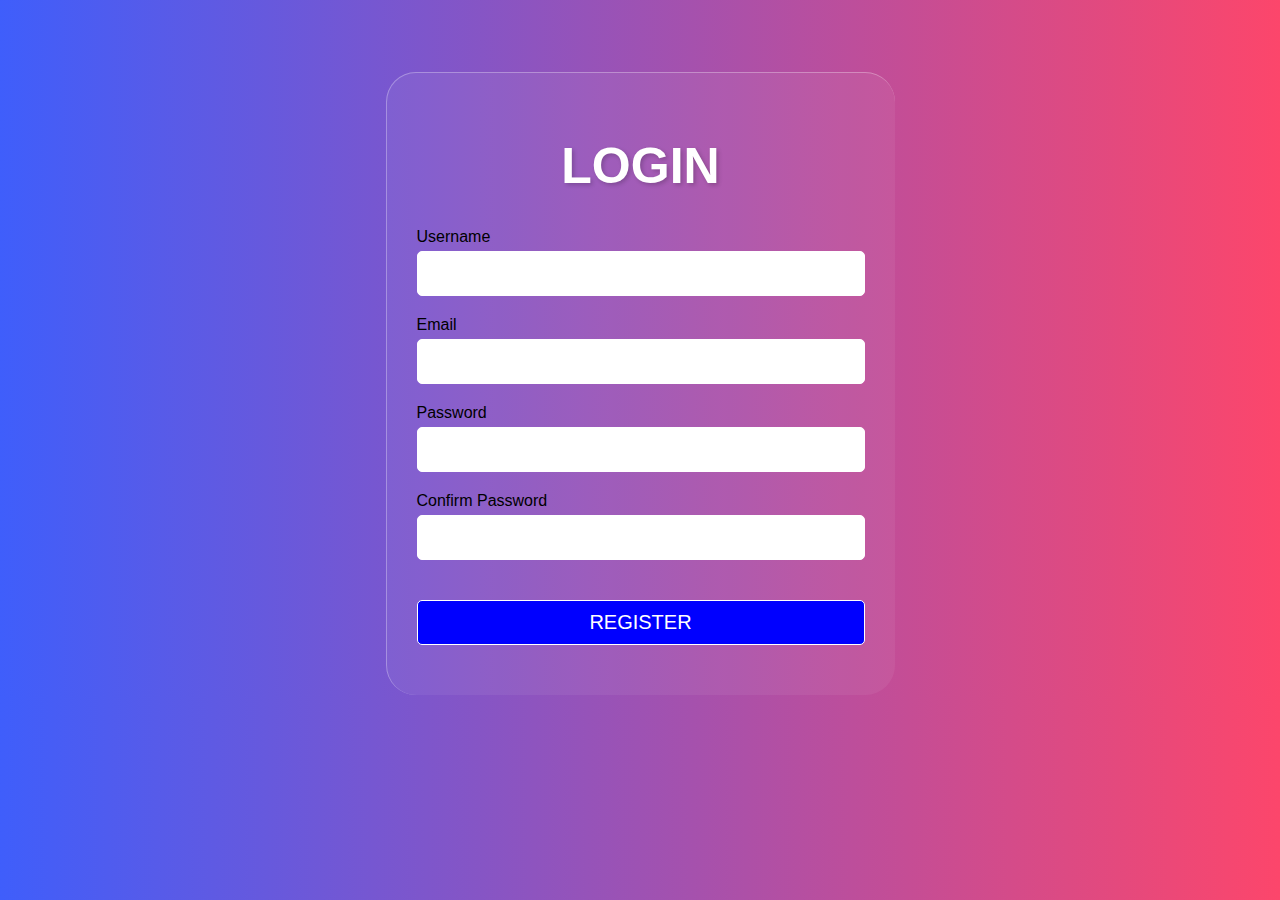
==== login.html @ a4139924 "added" ====
<!DOCTYPE html>
<html lang="en">
<head>
    <meta charset="UTF-8">
    <meta name="viewport" content="width=device-width, initial-scale=1.0">
    <title>Register</title>
    <link rel="stylesheet" href="login.css">
    <script src="login.js" defer></script>
</head>
<body>
    <div class="container">
        <form id="form">
            <h1>LOGIN</h1>
            <div class="input_group">
                <label for="username">Username</label>
                <input type="text" id="username" name="username">
                <div class="error"></div>
            </div>
            <div class="input_group">
                <label for="email">Email</label>
                <input type="email" id="email" name="email">
                <div class="error"></div>
            </div>
            <div class="input_group">
                <label for="password">Password</label>
                <input type="password" id="password" name="password">
                <div class="error"></div>
            </div>
            <div class="input_group">
                <label for="cpassword">Confirm Password</label>
                <input type="password" id="cpassword" name="cpassword">
                <div class="error"></div>
            </div>
            <button type="submit">REGISTER</button>
        </form>
    </div>
    
</body>
</html>
---- login.css ----
body{
    background: linear-gradient(to right,#3f5efb,#fc466b);
    margin:0;
    font-family: Arial, Helvetica, sans-serif;
}
#form{
    width:28rem;
    display: flex;
    flex-direction: column;
    background: rgba(255,255,255,0.06);
    box-shadow: 0 8px 32px o rgba(31,38,135,37);
    border-radius: 30px;
    border-left: 1px solid rgba(255,255,255,.3);
    border-top:1px solid rgba(255,255,255,.3);
    margin:8vh auto 0 auto;
    padding: 30px;
}
h1{
    text-align: center;
    color:white;
    font-size: 50px;
    text-shadow: 2px 2px 4px rgba(0,0,0,.2);
}
#form button{
    background-color: blue;
    color:white;
    border:1px solid white;
    padding:10px;
    margin:20px 0px;
    border-radius: 5px;
    cursor:pointer;
    font-size: 20px;
    width:100%
}
.input_group{
    display:flex;
    flex-direction: column;
    margin-bottom: 15px;
}
.input_group input{
    border-radius: 5px;
    font-size: 20px;
    margin-top: 5px;
    padding: 10px;
    border:1px solid white;

}
.input_group input:focus{
    outline:0;
}
.input_group .error{
    color:red;
    font-size: 16px;
    margin-top: 5px;
}
.input_group .success input{
    border-color: green;

}
.input_group .error input{
    border-color: red;
}
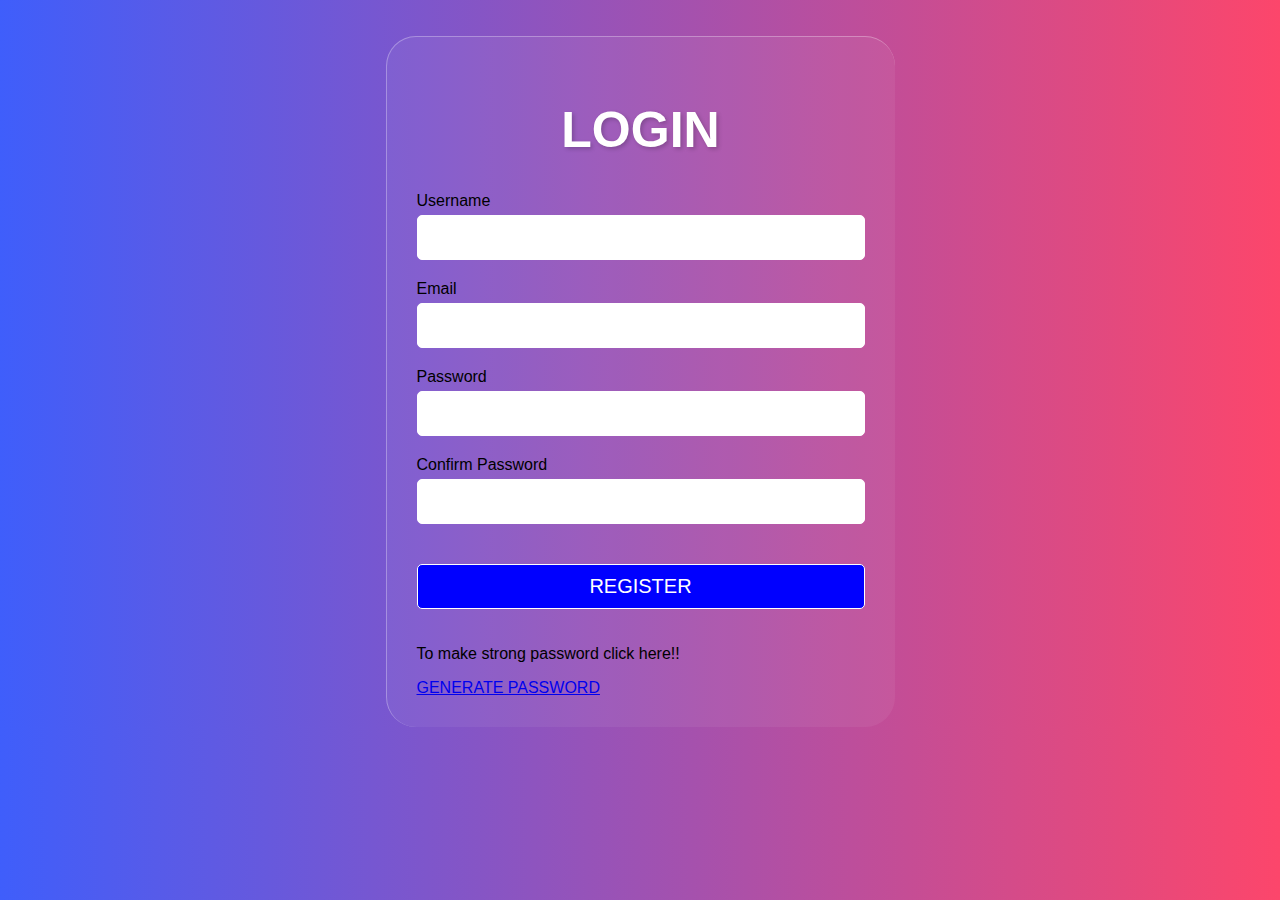
==== commit b932e5cc: "added" ====
--- a/login.html
+++ b/login.html
@@ -32,7 +32,12 @@
                 <div class="error"></div>
             </div>
             <button type="submit">REGISTER</button>
+            <div class="random">
+                <p>To make strong password click here!!</p>
+                <a href="#">GENERATE PASSWORD</a>
+            </div>
         </form>
+        
     </div>
     
 </body>
--- a/login.css
+++ b/login.css
@@ -12,7 +12,7 @@
     border-radius: 30px;
     border-left: 1px solid rgba(255,255,255,.3);
     border-top:1px solid rgba(255,255,255,.3);
-    margin:8vh auto 0 auto;
+    margin:4vh auto 0 auto;
     padding: 30px;
 }
 h1{
@@ -59,4 +59,4 @@
 }
 .input_group .error input{
     border-color: red;
-}+}
